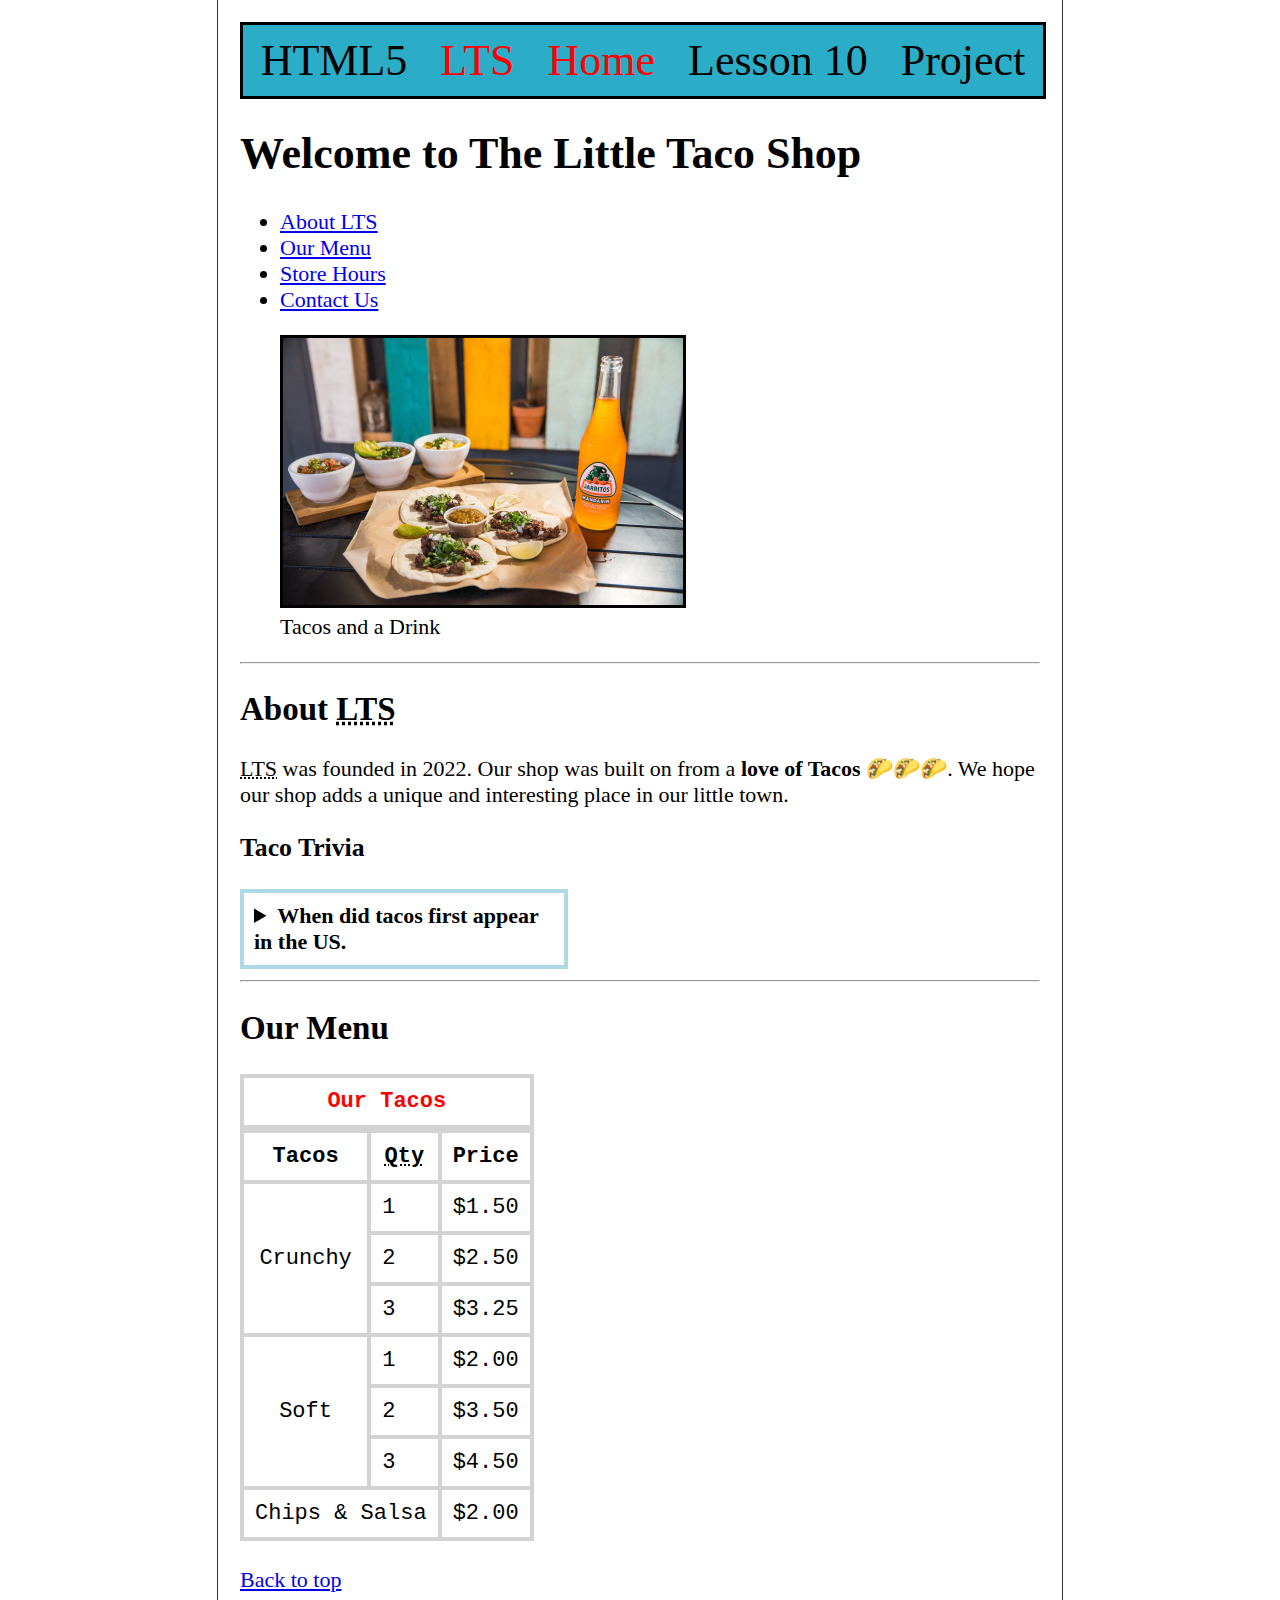
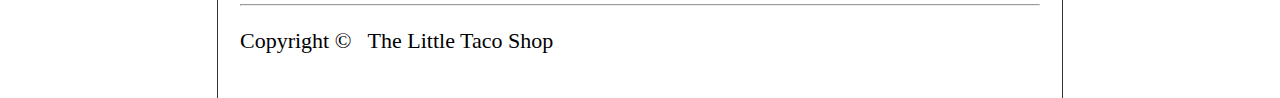
==== index.html @ 97515e9e "CSS YT D.Gray Lesson 24 CSS Project" ====
<!DOCTYPE html>
<html lang="en">

<head>
    <meta charset="UTF-8">
    <meta name="author" content="Roland Silva">
    <meta name="description" content="The official website for the Little Taco Shop">
    <title>The Little Taco Shop</title>
    <link rel="icon" href="favicon.png" type="img/x-icon">
    <link rel="stylesheet" href="css/styles.css">
</head>

<body>
    <header class="HTML_lesson_banner">
        HTML5 &nbsp;
        <span style="color: red" ;> LTS &nbsp; Home </span> &nbsp; Lesson 10 &nbsp; Project
    </header>

    <header>
        <h1>Welcome to The Little Taco Shop</h1>
        <nav>
            <ul>
                <li>
                    <a href="#about">About <abbr title="The Little Taco Shop">LTS</abbr></a>
                </li>
                <li>
                    <a href="#menu">Our Menu</a>
                </li>
                <li>
                    <a href="hours.html">Store Hours</a>
                </li>
                <li>
                    <a href="contact.html">Contact Us</a>
                </li>
            </ul>
        </nav>

        <figure>
            <img src="img/tacos_and_drink_400x267.png" alt="Tacos and a Drink" title="We Love Tacos!" width="400"
                height="267">
            <figcaption>Tacos and a Drink</figcaption>
        </figure>
    </header>

    <hr>

    <main>
        <article>
            <h2>About <abbr title="The Little Taco Shop">LTS</abbr> </h2>

            <p>
                <abbr title="The Little Taco Shop">LTS</abbr> was founded in <time datetime="2022">2022</time>. Our shop
                was built on from a <strong>love of Tacos</strong> 🌮🌮🌮. We hope our shop adds a unique and
                interesting place
                in our little town.
            </p>
            <aside>
                <h3>Taco Trivia</h3>
                <details>
                    <summary>When did tacos first appear in the US.</summary>
                    Jeffrey M. Pilcher, taco historian and professor of history at the University of Minnesota, says
                    the earliest mention of tacos in the United States are in a newspaper from <time
                        datetime="1905">1905</time>. (Source: <cite><a
                            href="https://www.smithsonianmag.com/arts-culture/where-did-the-taco-come-from-81228162/"
                            target="_blank">Smithsonian Magazine</a></cite>)
                </details>
            </aside>

        </article>

        <hr>

        <article id="menu">
            <h2>Our Menu</h2>
            <table>
                <caption>Our Tacos</caption>
                <thead>
                    <tr>
                        <th>Tacos</th>
                        <th scope="col"> <abbr title="Quantity">Qty</abbr></th>
                        <th scope="col">Price</th>
                    </tr>
                </thead>
                <tbody>
                    <tr>
                        <th class="tbody_th" scope="row" rowspan="3">Crunchy</th>
                        <td>1</td>
                        <td>$1.50</td>
                    </tr>

                    <tr>
                        <td>2</td>
                        <td>$2.50</td>
                    </tr>

                    <tr>
                        <td>3</td>
                        <td>$3.25</td>
                    </tr>
                    <tr>
                        <th class="tbody_th" scope="row" rowspan="3">Soft</th>
                        <td>1</td>
                        <td>$2.00</td>
                    </tr>

                    <tr>
                        <td>2</td>
                        <td>$3.50</td>
                    </tr>

                    <tr>
                        <td>3</td>
                        <td>$4.50</td>
                    </tr>

                </tbody>
                <tfoot>
                    <tr>
                        <td colspan="2">Chips &amp; Salsa </td>
                        <td>$2.00</td>
                    </tr>
                </tfoot>
            </table>

            <br>

            <a href="#">Back to top</a>
        </article>


    </main>

    <hr>

    <footer>
        <p>Copyright &copy; &nbsp; The Little Taco Shop
        </p>
    </footer>


</body>




</html>
---- css/styles.css ----
html {
    font-size: 22px;
}

body {
    min-height: 100vh;
    max-width: 800px;
    margin: 0 auto;
    padding: 1rem;
    border-left: 1px solid #333;
    border-right: 1px solid #333;
}

.HTML_lesson_banner {
    width: 100%;
    padding: 10px 0;
    font-size: 2rem;
    text-align: center;
    margin: 0px 0 0px 0;
    margin: 0 auto;
    background-color: rgb(43, 173, 199);
    border: 3px solid black;
}

img {

    border: 3px solid black;
}

th,
td,
caption {
    border: 1px solid #333;
    font-family: 'Courier New', Courier, monospace;
    border-collapse: separate;
    padding: 0.5rem;
}

details {
    border: 4px solid lightblue;
    padding: 10px;
    width: 300px;
}

summary {
    font-weight: bold;
    cursor: pointer;
}

table,
tr,
th,
td,
caption {
    border: 4px solid lightgray;
    font-family: 'Courier New', Courier, monospace;
    border-collapse: collapse;
    /* padding: 0.5rem; */
}

caption {
    color: red;
    font-weight: bold;
}

th {
    font-weight: 600;
}

.tbody_th {
    font-weight: normal;
}

/* td {
    font-weight: normal;
} */
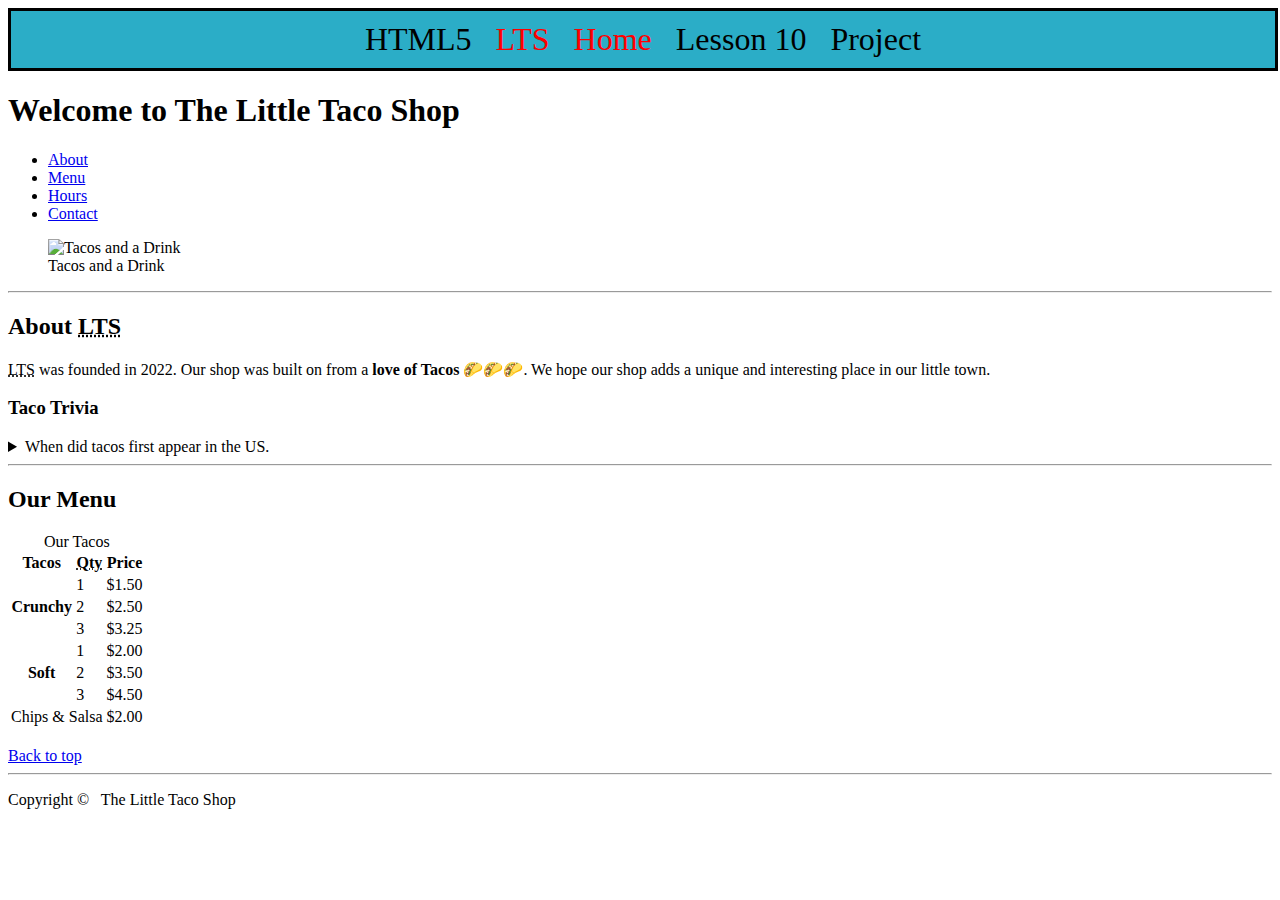
==== commit 7396cad4: "CSS YT D.Gray Lesson 24 CSS Project" ====
--- a/index.html
+++ b/index.html
@@ -11,35 +11,52 @@
 </head>
 
 <body>
+
     <header class="HTML_lesson_banner">
         HTML5 &nbsp;
         <span style="color: red" ;> LTS &nbsp; Home </span> &nbsp; Lesson 10 &nbsp; Project
     </header>
 
-    <header>
-        <h1>Welcome to The Little Taco Shop</h1>
-        <nav>
-            <ul>
+    <header class="header">
+        <h1 class="header__h1">Welcome to The Little Taco Shop</h1>
+        <nav class="header_nav">
+
+            <ul class="header_ul">
+
+                <!-- <ul>
+                    <li>
+                        <a href="index.html">Home</a>
+                    </li> -->
                 <li>
-                    <a href="#about">About <abbr title="The Little Taco Shop">LTS</abbr></a>
+                    <a href="/about.html">
+                        About
+                    </a>
                 </li>
                 <li>
-                    <a href="#menu">Our Menu</a>
+                    <a href="/#menu">Menu</a>
+                </li>
+                <li class="header_li__hours">
+                    <a href="hours.html">Hours</a>
                 </li>
                 <li>
-                    <a href="hours.html">Store Hours</a>
-                </li>
-                <li>
-                    <a href="contact.html">Contact Us</a>
+                    <a href="contact.html">Contact</a>
                 </li>
             </ul>
+
+            </ul>
+
         </nav>
 
-        <figure>
-            <img src="img/tacos_and_drink_400x267.png" alt="Tacos and a Drink" title="We Love Tacos!" width="400"
-                height="267">
-            <figcaption>Tacos and a Drink</figcaption>
-        </figure>
+        <section>
+
+            <figure>
+                <img src="img/tacos_and_drink_400x267.png" alt="Tacos and a Drink" title="We Love Tacos!" width="400"
+                    height="267">
+                <figcaption>Tacos and a Drink</figcaption>
+            </figure>
+
+        </section>
+
     </header>
 
     <hr>
--- a/css/styles.css
+++ b/css/styles.css
@@ -1,16 +1,3 @@
-html {
-    font-size: 22px;
-}
-
-body {
-    min-height: 100vh;
-    max-width: 800px;
-    margin: 0 auto;
-    padding: 1rem;
-    border-left: 1px solid #333;
-    border-right: 1px solid #333;
-}
-
 .HTML_lesson_banner {
     width: 100%;
     padding: 10px 0;
@@ -20,57 +7,4 @@
     margin: 0 auto;
     background-color: rgb(43, 173, 199);
     border: 3px solid black;
-}
-
-img {
-
-    border: 3px solid black;
-}
-
-th,
-td,
-caption {
-    border: 1px solid #333;
-    font-family: 'Courier New', Courier, monospace;
-    border-collapse: separate;
-    padding: 0.5rem;
-}
-
-details {
-    border: 4px solid lightblue;
-    padding: 10px;
-    width: 300px;
-}
-
-summary {
-    font-weight: bold;
-    cursor: pointer;
-}
-
-table,
-tr,
-th,
-td,
-caption {
-    border: 4px solid lightgray;
-    font-family: 'Courier New', Courier, monospace;
-    border-collapse: collapse;
-    /* padding: 0.5rem; */
-}
-
-caption {
-    color: red;
-    font-weight: bold;
-}
-
-th {
-    font-weight: 600;
-}
-
-.tbody_th {
-    font-weight: normal;
-}
-
-/* td {
-    font-weight: normal;
-} */+}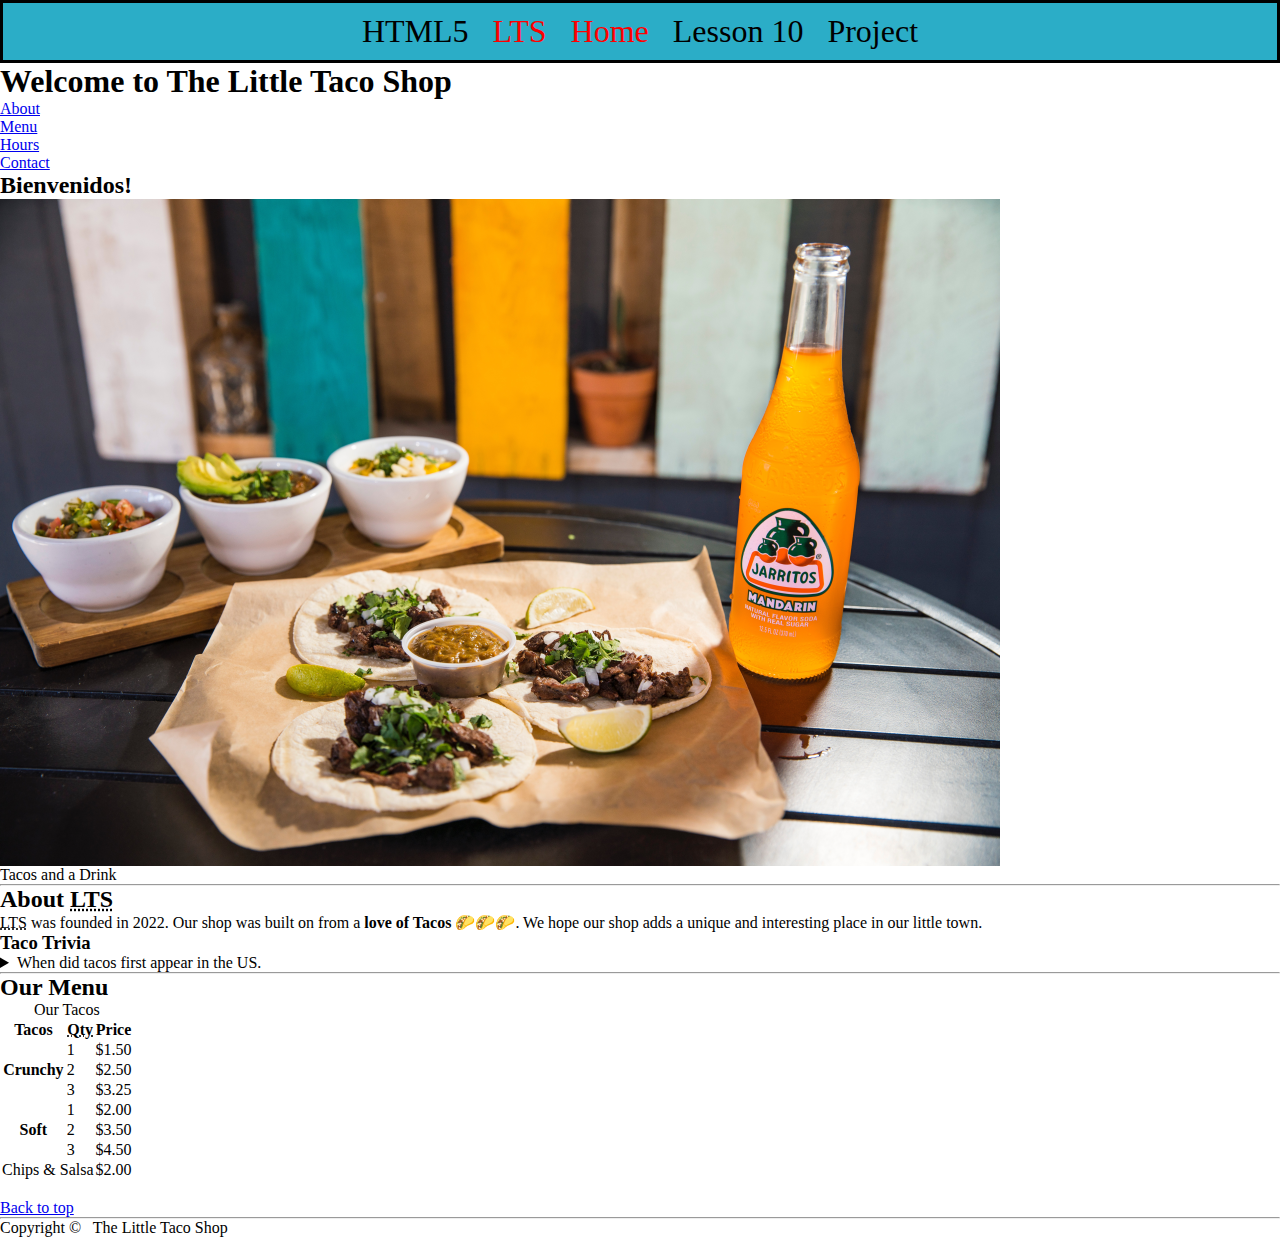
==== commit 3e92d9d3: "CSS YT D.Gray CSS Project" ====
--- a/index.html
+++ b/index.html
@@ -19,45 +19,40 @@
 
     <header class="header">
         <h1 class="header__h1">Welcome to The Little Taco Shop</h1>
-        <nav class="header_nav">
-
-            <ul class="header_ul">
+        <nav class="header__nav">
+            <ul class="header__ul">
 
                 <!-- <ul>
-                    <li>
+                    <li class="header_li__home">
                         <a href="index.html">Home</a>
                     </li> -->
-                <li>
-                    <a href="/about.html">
+                <li class="header_li__menu">
+                    <a href=" /about.html">
                         About
                     </a>
                 </li>
-                <li>
+                <li class="header_li__menu">
                     <a href="/#menu">Menu</a>
                 </li>
                 <li class="header_li__hours">
                     <a href="hours.html">Hours</a>
                 </li>
-                <li>
-                    <a href="contact.html">Contact</a>
+                <li class="header_li__contact">
+                    <a href=" contact.html">Contact</a>
                 </li>
             </ul>
+        </nav>
+    </header>
 
-            </ul>
-
-        </nav>
-
-        <section>
-
-            <figure>
-                <img src="img/tacos_and_drink_400x267.png" alt="Tacos and a Drink" title="We Love Tacos!" width="400"
-                    height="267">
-                <figcaption>Tacos and a Drink</figcaption>
-            </figure>
-
-        </section>
-
-    </header>
+    <section class="hero">
+        <h2 class="hero__h2"> Bienvenidos!</h2>
+        <figure>
+            <img src="img/tacos_and_drink_1000x667.png" alt="Tacos and a Drink" title="We Love Tacos!" width="1000"
+                height="667">
+            <figcaption class="offscreen">Tacos and a Drink</figcaption>
+            <!-- not viewable but readable for screen readers accesibilty -->
+        </figure>
+    </section>
 
     <hr>
 
--- a/css/styles.css
+++ b/css/styles.css
@@ -1,3 +1,66 @@
+@import url('https://fonts.googleapis.com/css2?family=Fugaz+One&family=Nunito&display=swap');
+
+/* || RESET  */
+*,
+*::before,
+*::after {
+    margin: 0;
+    padding: 0;
+    box-sizing: border-box;
+}
+
+img {
+    display: block;
+    max-width: 100%;
+    height: auto;
+}
+
+input,
+button,
+textarea {
+    font: inherit;
+}
+
+/*  || VARIABLES  */
+
+:root {
+    /* FONTS */
+    --FF: "Nunito: sans-serif";
+    --FF-HEADINGS: "Fugaz One: cursive";
+    --FS: clamp(1rem, 2.2vh, 1.5rem);
+
+
+    /* COLORS */
+    --BGCOLOR: orange;
+    --BGCOLOR-FADE: rgb(252, 220, 160);
+    --BG-IMAGE: liner-gradient(to bottom, var(var(--BGCOLOR), var(var(--BGCOLOR-FADE))));
+    --BODYBGCOLOR: #FFF;
+    --FONT_COLOR: #000;
+
+    /* ||UTILITY CLASSES */
+    .offsceen {
+        position: absolute;
+        left: -10000px;
+    }
+
+    .nowrap {
+        white-space: nowrap;
+    }
+
+    .center {
+        text-align: center;
+    }
+
+    /* || GENERAL STYLES */
+    html {
+        scroll-behavior: smooth;
+        font-size: var(--FS);
+    }
+
+
+}
+
+
 .HTML_lesson_banner {
     width: 100%;
     padding: 10px 0;
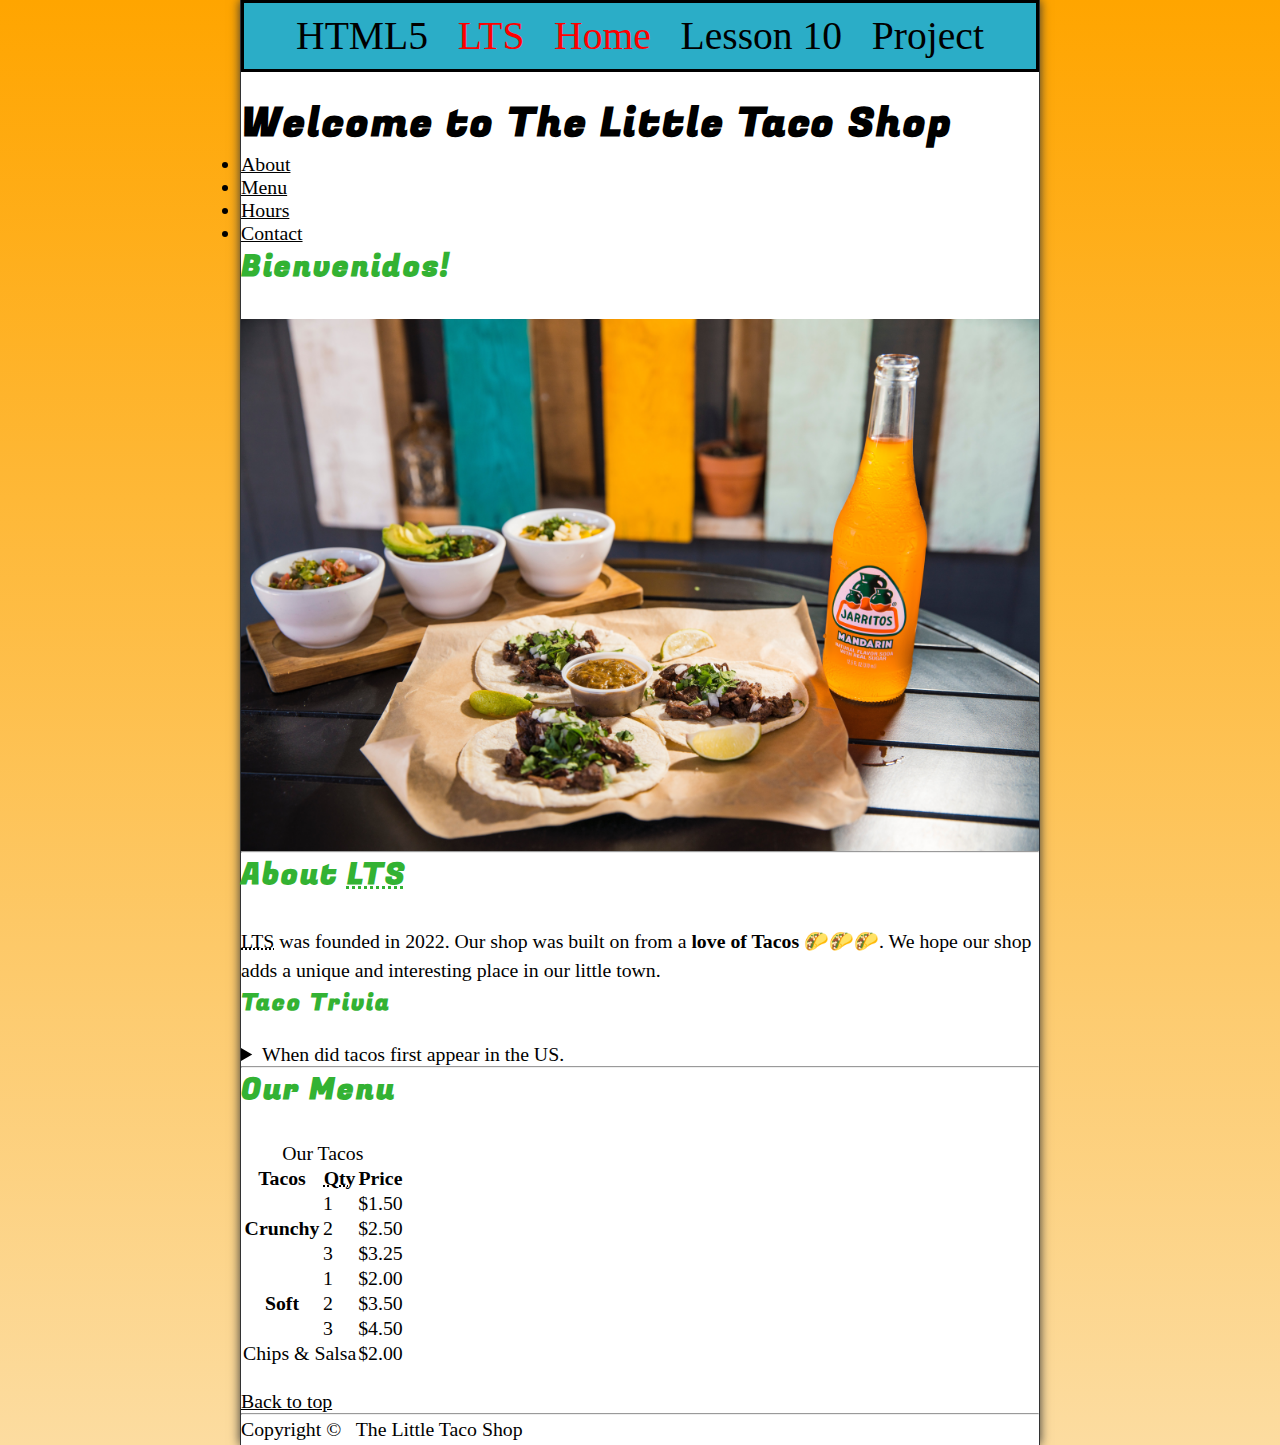
==== commit 0a508119: "CSS YT Gray CSS Project variables css rules" ====
--- a/index.html
+++ b/index.html
@@ -17,6 +17,8 @@
         <span style="color: red" ;> LTS &nbsp; Home </span> &nbsp; Lesson 10 &nbsp; Project
     </header>
 
+    <br>
+
     <header class="header">
         <h1 class="header__h1">Welcome to The Little Taco Shop</h1>
         <nav class="header__nav">
@@ -27,7 +29,7 @@
                         <a href="index.html">Home</a>
                     </li> -->
                 <li class="header_li__menu">
-                    <a href=" /about.html">
+                    <a href="about.html">
                         About
                     </a>
                 </li>
@@ -38,7 +40,7 @@
                     <a href="hours.html">Hours</a>
                 </li>
                 <li class="header_li__contact">
-                    <a href=" contact.html">Contact</a>
+                    <a href="contact.html">Contact</a>
                 </li>
             </ul>
         </nav>
--- a/css/styles.css
+++ b/css/styles.css
@@ -26,40 +26,91 @@
 :root {
     /* FONTS */
     --FF: "Nunito: sans-serif";
-    --FF-HEADINGS: "Fugaz One: cursive";
+    --FF-HEADINGS: "Fugaz One", cursive;
     --FS: clamp(1rem, 2.2vh, 1.5rem);
 
 
     /* COLORS */
+    --BGCOLOR-FADE: rgb(252, 220, 160);
     --BGCOLOR: orange;
-    --BGCOLOR-FADE: rgb(252, 220, 160);
-    --BG-IMAGE: liner-gradient(to bottom, var(var(--BGCOLOR), var(var(--BGCOLOR-FADE))));
-    --BODYBGCOLOR: #FFF;
-    --FONT_COLOR: #000;
+    --BGIMAGE: linear-gradient(to bottom, var(--BGCOLOR), var(--BGCOLOR-FADE));
+    --BODY-BGCOLOR: #FFF;
+    --BORDER-COLOR: #333;
+    --BUTTON-COLOR: #FFF;
+    --FONT-COLOR: #000;
+    --BORDER-COLOR: #333;
+    --HIGHTLIGHT-COLOR: rgb(51, 178, 51);
+    --LINK-COLOR: #000;
+    --LINK-HOVER: rgb(187, 186, 186);
+    --LINK-ACTIVE: orange;
 
-    /* ||UTILITY CLASSES */
-    .offsceen {
-        position: absolute;
-        left: -10000px;
-    }
-
-    .nowrap {
-        white-space: nowrap;
-    }
-
-    .center {
-        text-align: center;
-    }
-
-    /* || GENERAL STYLES */
-    html {
-        scroll-behavior: smooth;
-        font-size: var(--FS);
-    }
-
-
+    /* BORDERS */
+    --BORDERS: 1px solid var(--BORDER-COLOR);
 }
 
+/* ||UTILITY CLASSES */
+.offscreen {
+    position: absolute;
+    left: -10000px;
+}
+
+.nowrap {
+    white-space: nowrap;
+}
+
+.center {
+    text-align: center;
+}
+
+/* || GENERAL STYLES */
+html {
+    scroll-behavior: smooth;
+    font-size: var(--FS);
+    font-family: var(--FF);
+    background-color: var(--BGCOLOR);
+    background-image: var(--BGIMAGE);
+}
+
+body {
+    background-color: var(--BODY-BGCOLOR);
+    color: var(--FONT-COLOR);
+    min-height: 100vh;
+    max-width: 800px;
+    margin: 0 auto;
+    border-left: var(--BORDERS);
+    border-right: var(--BORDERS);
+    box-shadow: 0 0 10px var(--BORDER-COLOR);
+}
+
+h1,
+h2,
+h3 {
+    font-family: var(--FF-HEADINGS);
+    letter-spacing: 0.1rem;
+}
+
+h2,
+h3 {
+    margin-bottom: 1em;
+    color: var(--HIGHTLIGHT-COLOR);
+}
+
+p {
+    line-height: 1.5;
+}
+
+a:any-link {
+    color: var(--LINK-COLOR);
+}
+
+a:hover,
+a:focus-visible {
+    color: var(--LINK-HOVER);
+}
+
+a:active {
+    color: var(--LINK-ACTIVE);
+}
 
 .HTML_lesson_banner {
     width: 100%;
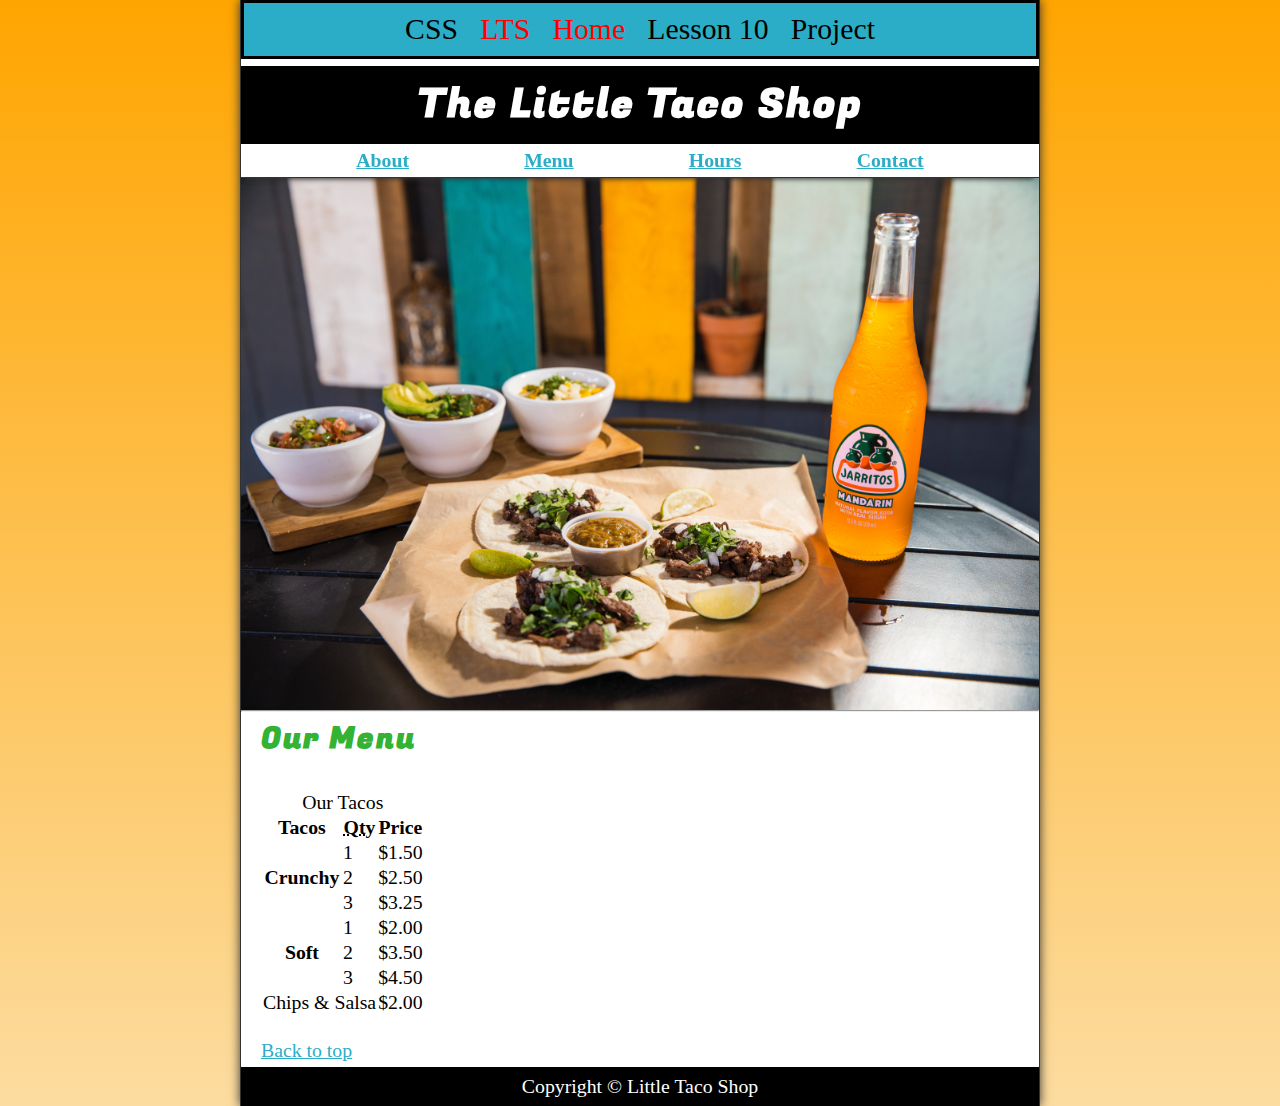
==== commit c0c17ace: "CSS YT D.Gray CSS Project cont..." ====
--- a/index.html
+++ b/index.html
@@ -12,15 +12,13 @@
 
 <body>
 
-    <header class="HTML_lesson_banner">
-        HTML5 &nbsp;
+    <header class="CSS_lesson_banner">
+        CSS &nbsp;
         <span style="color: red" ;> LTS &nbsp; Home </span> &nbsp; Lesson 10 &nbsp; Project
     </header>
 
-    <br>
-
     <header class="header">
-        <h1 class="header__h1">Welcome to The Little Taco Shop</h1>
+        <h1 class="header__h1">The Little Taco Shop</h1>
         <nav class="header__nav">
             <ul class="header__ul">
 
@@ -58,33 +56,9 @@
 
     <hr>
 
-    <main>
-        <article>
-            <h2>About <abbr title="The Little Taco Shop">LTS</abbr> </h2>
+    <main class="main">
 
-            <p>
-                <abbr title="The Little Taco Shop">LTS</abbr> was founded in <time datetime="2022">2022</time>. Our shop
-                was built on from a <strong>love of Tacos</strong> 🌮🌮🌮. We hope our shop adds a unique and
-                interesting place
-                in our little town.
-            </p>
-            <aside>
-                <h3>Taco Trivia</h3>
-                <details>
-                    <summary>When did tacos first appear in the US.</summary>
-                    Jeffrey M. Pilcher, taco historian and professor of history at the University of Minnesota, says
-                    the earliest mention of tacos in the United States are in a newspaper from <time
-                        datetime="1905">1905</time>. (Source: <cite><a
-                            href="https://www.smithsonianmag.com/arts-culture/where-did-the-taco-come-from-81228162/"
-                            target="_blank">Smithsonian Magazine</a></cite>)
-                </details>
-            </aside>
-
-        </article>
-
-        <hr>
-
-        <article id="menu">
+        <article id="menu" class="main_article">
             <h2>Our Menu</h2>
             <table>
                 <caption>Our Tacos</caption>
@@ -141,13 +115,12 @@
             <a href="#">Back to top</a>
         </article>
 
-
     </main>
 
-    <hr>
-
-    <footer>
-        <p>Copyright &copy; &nbsp; The Little Taco Shop
+    <footer class="footer">
+        <p>
+            <span class="nowrap">Copyright &copy;</span>
+            <span class="nowrap">Little Taco Shop</span>
         </p>
     </footer>
 
--- a/css/styles.css
+++ b/css/styles.css
@@ -41,11 +41,26 @@
     --BORDER-COLOR: #333;
     --HIGHTLIGHT-COLOR: rgb(51, 178, 51);
     --LINK-COLOR: #000;
+    --LINK-COLOR-LB: rgb(43, 173, 199);
     --LINK-HOVER: rgb(187, 186, 186);
     --LINK-ACTIVE: orange;
+    --HEADER-BGCOLOR: #000;
+    --HEADER-COLOR: #FFF;
+    --HEADER-COLOR-LB: rgb(43, 173, 199);
+    --NAV-BGCOLOR: #FFF;
+    --HERO-BGCOLOR: rgba(51, 178, 51, 0.75);
+    --HERO-COLOR: #FFF;
 
     /* BORDERS */
     --BORDERS: 1px solid var(--BORDER-COLOR);
+
+    /* || PADDING */
+    --PADDING-TB: 0.25em;
+    --PADDING-SIDE: 2.5%;
+
+    /* || STANDARD-MARGIN */
+    --MARGIN: clamp(1em, 2.5vh, 1.5em) 0;
+
 }
 
 /* ||UTILITY CLASSES */
@@ -100,7 +115,8 @@
 }
 
 a:any-link {
-    color: var(--LINK-COLOR);
+    /* color: var(--LINK-COLOR); */
+    color: var(--LINK-COLOR-LB);
 }
 
 a:hover,
@@ -112,13 +128,169 @@
     color: var(--LINK-ACTIVE);
 }
 
-.HTML_lesson_banner {
+/* || HEADER */
+
+.header {
+    position: sticky;
+    top: 0;
+    z-index: 1;
+}
+
+.header__h1 {
+    text-align: center;
+    background-color: var(--HEADER-BGCOLOR);
+    color: var(--HEADER-COLOR);
+    padding: var(--PADDING-TB) var(--PADDING-SIDE);
+}
+
+.header__nav {
+    background-color: var(--NAV-BGCOLOR);
+    border-bottom: var(--BORDERS);
+    font-weight: bold;
+    box-shadow: 0 6px 5px -5px var(--BORDER-COLOR);
+}
+
+.header__ul {
+    padding: var(--PADDING-TB) var(--PADDING-SIDE);
+    list-style: none;
+    display: flex;
+    justify-content: space-evenly;
+    gap: 1rem;
+}
+
+/* || HERO */
+.hero {
+    position: relative;
+}
+
+.hero__h2 {
+    background-color: var(--HERO-BGCOLOR);
+    color: var(--HERO-COLOR);
+    padding: 0.25em 0.5em;
+    letter-spacing: 0.1rem;
+    text-shadow: 2px 2px 5px var(--BORDER-COLOR);
+    position: absolute;
+    top: -100px;
+    left: 20px;
+    animation: showWelcome 0.5s ease-in-out 1s forwards;
+}
+
+/* || FOOTER */
+.footer {
+    position: stick;
+    bottom: 0;
+    background-color: var(--HEADER-BGCOLOR);
+    color: var(--HEADER-COLOR);
+    padding: var(--PADDING-TB) var(--PADDING-SIDE);
+    text-align: center;
+    justify-content: center;
+
+}
+
+/* || MAIN */
+.main {
+    padding: var(--PADDING-TB) var(--PADDING-SIDE);
+}
+
+.main__article {
+    scroll-margin-top: 6.5rem;
+    margin: var(--MARGIN);
+}
+
+.main__article:first-child {
+    margin-top: 1em;
+}
+
+.main__article:last-child {
+    min-height: calc(80vh - 20rem);
+    /* min-height: calc(100vh - 20rem); */
+}
+
+/* || ABOUT  */
+.about__trivia {
+    margin: var(--MARGIN);
+}
+
+.about__trivia-answer {
+    margin-top: 1em;
+    animation: blinkPink 2s infinite;
+}
+
+/* || CONTACT  */
+.contact__h2 {
+    margin: 0;
+}
+
+.contact__fieldset {
+    border: none;
+}
+
+.contact__p {
+    margin: 1em 0;
+}
+
+.contact__label {
+    display: block;
+    font-weight: bold;
+}
+
+.contact__input,
+.contact__textarea {
+    padding: 0.5em;
+    border-radius: 15px;
+    border-width: 2px;
+    width: 100%;
+}
+
+.contact__button {
+    padding: 0.5rem;
+    border-radius: 15px;
+    background-color: var(--HEADER-COLOR-LB);
+    color: var(--FONT-COLOR)
+}
+
+
+.CSS_lesson_banner {
     width: 100%;
     padding: 10px 0;
-    font-size: 2rem;
+    /* font-size: 2em; */
+    font-size: clamp(1.5rem, 2.5vh, 2rem);
     text-align: center;
     margin: 0px 0 0px 0;
     margin: 0 auto;
     background-color: rgb(43, 173, 199);
     border: 3px solid black;
+    margin-bottom: 0.25em;
+}
+
+@keyframes showWelcome {
+    0% {
+        top: -20px;
+        transform: skew(0deg, -5deg) scaleY(0);
+    }
+
+    80% {
+        top: 30px;
+        transform: skew(10deg, -5deg) scaleY(1.2);
+    }
+
+    100% {
+        top: 20px;
+        transform: skew(-10deg, -5deg) scaleY(1);
+    }
+}
+
+@keyframes blinkPink {
+    0% {
+        color: rgb(244, 156, 171);
+    }
+
+    50% {
+        color: transparent;
+    }
+
+    100% {
+        color: pink;
+    }
+
 }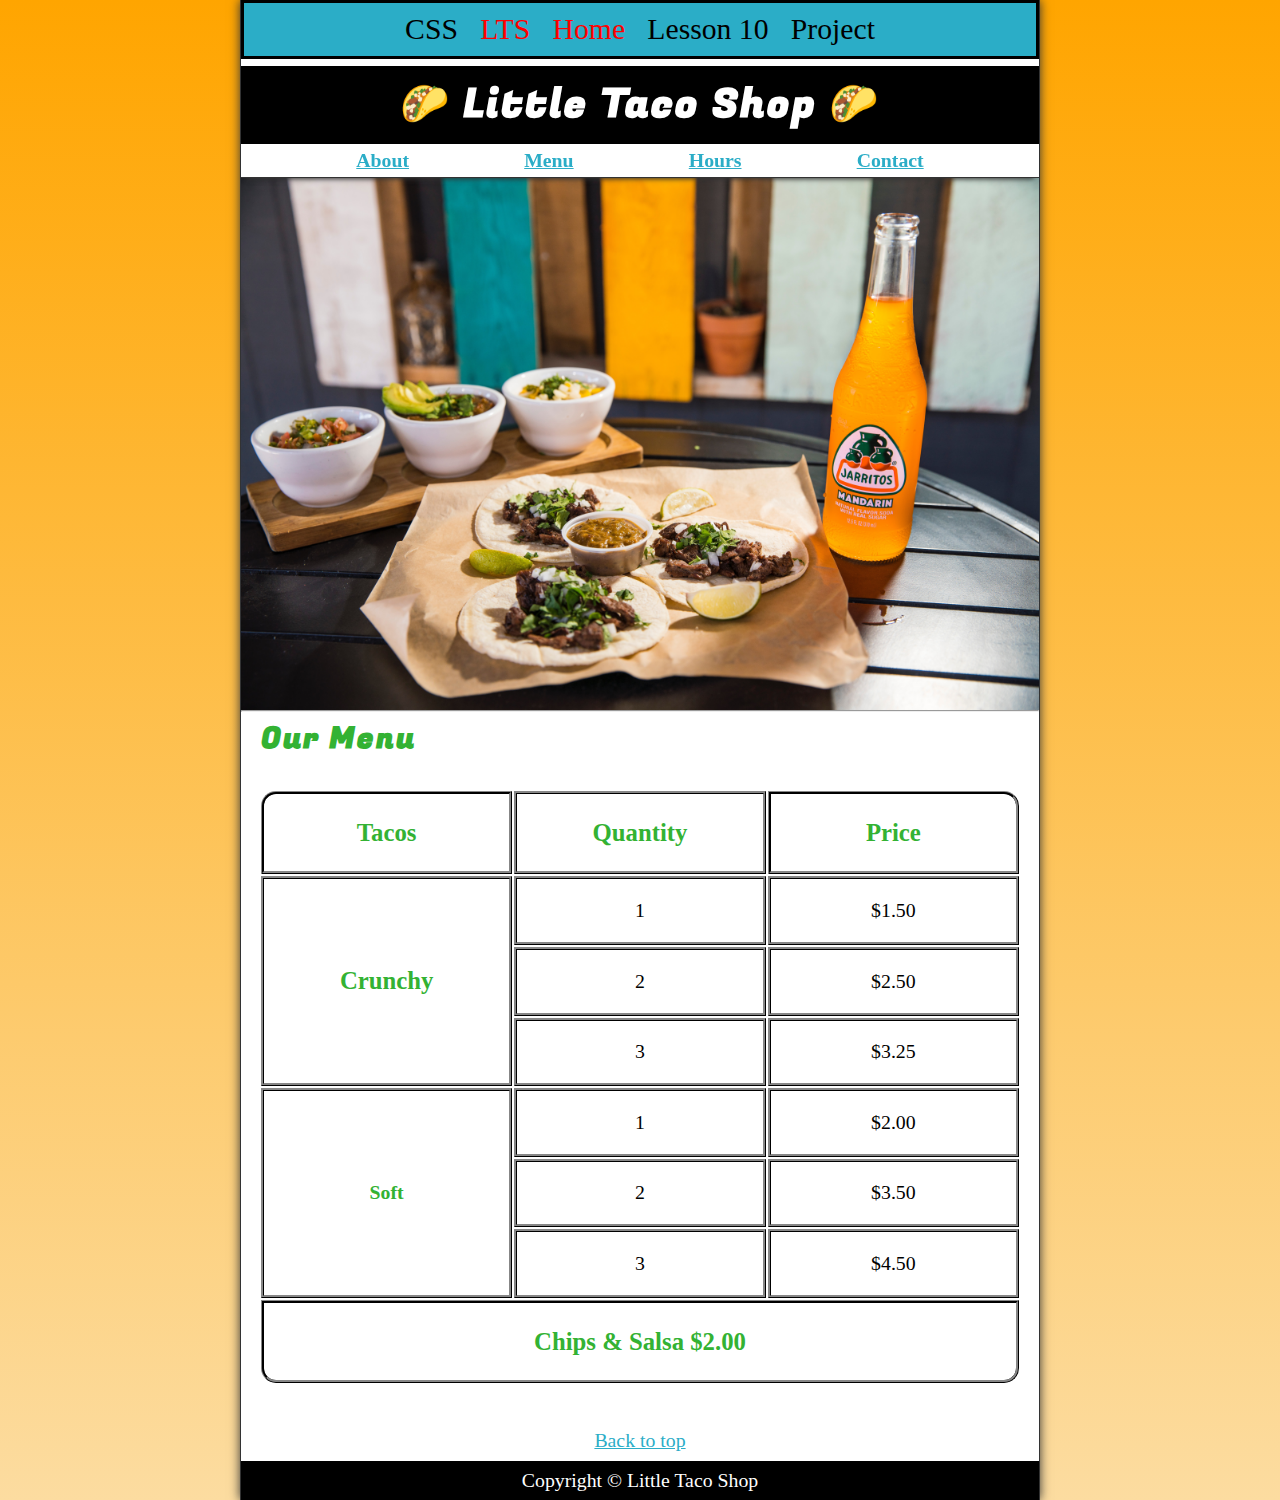
==== commit a29f19bd: "CSS YT D.Gray Lesson 24 CSS Project cont....." ====
--- a/index.html
+++ b/index.html
@@ -18,7 +18,7 @@
     </header>
 
     <header class="header">
-        <h1 class="header__h1">The Little Taco Shop</h1>
+        <h1 class="header__h1">Little Taco Shop</h1>
         <nav class="header__nav">
             <ul class="header__ul">
 
@@ -58,62 +58,108 @@
 
     <main class="main">
 
-        <article id="menu" class="main_article">
-            <h2>Our Menu</h2>
-            <table>
-                <caption>Our Tacos</caption>
+        <!-- in CSS a display setting to convert a table to a grid -->
+        <article id="menu" class="main_article menu">
+            <h2 class="menu__h2">Our Menu</h2>
+            <table class="menu__container">
+                <!-- retain caption for readability but not shown -->
+                <caption class="offscreen">Our Tacos</caption>
                 <thead>
                     <tr>
-                        <th>Tacos</th>
-                        <th scope="col"> <abbr title="Quantity">Qty</abbr></th>
-                        <th scope="col">Price</th>
+                        <th class="menu__header" scope="col">Tacos</th>
+                        <th class="menu__header" scope="col">Quantity</th>
+                        <!-- <th class="menu__header" scope="col"> <abbr title="Quantity">Qty</abbr></th> -->
+                        <th class="menu__header" scope="col">Price</th>
                     </tr>
                 </thead>
                 <tbody>
                     <tr>
-                        <th class="tbody_th" scope="row" rowspan="3">Crunchy</th>
-                        <td>1</td>
-                        <td>$1.50</td>
+                        <!-- <th class="tbody_th" scope="row" rowspan="3">Crunchy</th> -->
+                        <th class="menu__item menu__cr" scope="row" rowspan="3">Crunchy</th>
+                        <td class="menu__item">1</td>
+                        <td class="menu__item">$1.50</td>
                     </tr>
 
                     <tr>
-                        <td>2</td>
-                        <td>$2.50</td>
+                        <td class="menu__item">2</td>
+                        <td class="menu__item">$2.50</td>
                     </tr>
 
                     <tr>
-                        <td>3</td>
-                        <td>$3.25</td>
+                        <td class="menu__item">3</td>
+                        <td class="menu__item">$3.25</td>
                     </tr>
                     <tr>
-                        <th class="tbody_th" scope="row" rowspan="3">Soft</th>
-                        <td>1</td>
-                        <td>$2.00</td>
+                        <!-- <th class="tbody_th" scope="row" rowspan="3">Soft</th> -->
+                        <th class="menu__item menu__sf" scope="row" rowspan="3">Soft</th>
+                        <td class="menu__item">1</td>
+                        <td class="menu__item">$2.00</td>
                     </tr>
 
                     <tr>
-                        <td>2</td>
-                        <td>$3.50</td>
+                        <td class="menu__item">2</td>
+                        <td class="menu__item">$3.50</td>
                     </tr>
 
                     <tr>
-                        <td>3</td>
-                        <td>$4.50</td>
+                        <td class="menu__item">3</td>
+                        <td class="menu__item">$4.50</td>
                     </tr>
 
                 </tbody>
                 <tfoot>
                     <tr>
-                        <td colspan="2">Chips &amp; Salsa </td>
-                        <td>$2.00</td>
+                        <td class="menu__item menu__cs" colspan="2">Chips &amp; Salsa $2.00 </td>
+                        <!-- <td class="menu__item menu__cs">$2.00</td> -->
                     </tr>
                 </tfoot>
             </table>
 
             <br>
 
-            <a href="#">Back to top</a>
+            <p class="center">
+                <a href="#">Back to top</a>
+            </p>
+
         </article>
+
+        <!-- table elements replaced with divs -->
+        <!-- <article id="menu" class="main_article">
+            <h2>Our Menu</h2>
+
+            <div class="menu__container">
+
+                <div class="menu__header">Tacos</div>
+                <div class="menu__header">Quantity</div>
+                <div class="menu__header">Price</div>
+
+                <div class="menu__item menu__cr">Crunchy</div>
+
+                <div class="menu__item">1</div>
+                <div class="menu__item">$1.50</div>
+
+                <div class="menu__item">2</div>
+                <div class="menu__item">$2.50</div>
+
+                <div class="menu__item">3</div>
+                <div class="menu__item">$3.25</div>
+
+
+                <div class="menu__item menu__sf">Soft</div>
+
+                <div class="menu__item">1</div>
+                <div class="menu__item">$2.50</div>
+
+                <div class="menu__item">2</div>
+                <div class="menu__item">$3.50</div>
+
+                <div class="menu__item">3</div>
+                <div class="menu__item">$4.25</div>
+
+                <div class="menu__item menu__cs">Chips &amp; Salsa $2</div>
+
+            </div>
+        </article> -->
 
     </main>
 
--- a/css/styles.css
+++ b/css/styles.css
@@ -36,31 +36,48 @@
     --BGIMAGE: linear-gradient(to bottom, var(--BGCOLOR), var(--BGCOLOR-FADE));
     --BODY-BGCOLOR: #FFF;
     --BORDER-COLOR: #333;
+    --BORDER-COLOR: #333;
     --BUTTON-COLOR: #FFF;
     --FONT-COLOR: #000;
-    --BORDER-COLOR: #333;
-    --HIGHTLIGHT-COLOR: rgb(51, 178, 51);
-    --LINK-COLOR: #000;
-    --LINK-COLOR-LB: rgb(43, 173, 199);
-    --LINK-HOVER: rgb(187, 186, 186);
-    --LINK-ACTIVE: orange;
     --HEADER-BGCOLOR: #000;
+    --HEADER-COLOR-LB: rgb(43, 173, 199);
     --HEADER-COLOR: #FFF;
-    --HEADER-COLOR-LB: rgb(43, 173, 199);
-    --NAV-BGCOLOR: #FFF;
     --HERO-BGCOLOR: rgba(51, 178, 51, 0.75);
     --HERO-COLOR: #FFF;
+    --HIGHTLIGHT-COLOR: rgb(51, 178, 51);
+    --LINK-ACTIVE: orange;
+    --LINK-COLOR-LB: rgb(43, 173, 199);
+    --LINK-COLOR: #000;
+    --LINK-HOVER: rgb(187, 186, 186);
+    --NAV-BGCOLOR: #FFF;
 
     /* BORDERS */
     --BORDERS: 1px solid var(--BORDER-COLOR);
+    --BORDER-RADIUS: 15px;
 
     /* || PADDING */
+    --PADDING-SIDE: 2.5%;
     --PADDING-TB: 0.25em;
-    --PADDING-SIDE: 2.5%;
 
     /* || STANDARD-MARGIN */
     --MARGIN: clamp(1em, 2.5vh, 1.5em) 0;
 
+}
+
+@media (prefers-color-scheme: dark) {
+    :root {
+        --BGCOLOR-FADE: gray;
+        --BGCOLOR: #000;
+        --BODY-BGCOLOR: #333;
+        --BORDER-COLOR: whitesmoke;
+        --FONT-COLOR: whitesmoke;
+        --HEADER-COLOR: whitesmoke;
+        --HERO-COLOR: #333;
+        --HIGHLIGHT-COLOR: whitesmoke;
+        --LINK-ACTIVE: rgb(252, 200, 103) --LINK-COLOR: whitesmoke;
+        --LINK-HOVER: orange;
+        --NAV-BGCOLOR: rgb(20 20 20);
+    }
 }
 
 /* ||UTILITY CLASSES */
@@ -237,16 +254,91 @@
 .contact__input,
 .contact__textarea {
     padding: 0.5em;
-    border-radius: 15px;
+    border-radius: var(--BORDER-RADIUS);
     border-width: 2px;
     width: 100%;
 }
 
 .contact__button {
     padding: 0.5rem;
-    border-radius: 15px;
+    border-radius: var(--BORDER-RADIUS);
     background-color: var(--HEADER-COLOR-LB);
-    color: var(--FONT-COLOR)
+    color: var(--BUTTON-COLOR)
+}
+
+/* || MENU */
+thead,
+tbody,
+tfoot,
+tr {
+    display: contents;
+}
+
+.menu__container {
+    display: grid;
+    grid-template-columns: repeat(3, 1fr);
+    grid-template-areas: "hd1 hd2 hd3"
+        "cr cr1 cr1p"
+        "cr cr2 cr2p"
+        "cr cr3 cr3p"
+        "sf sf1 sf1p"
+        "sf sf2 sf2p"
+        "sf sf3 sf3p"
+        "cs cs cs";
+    gap: 0.1em;
+    margin-bottom: 1em;
+}
+
+.menu__cr {
+    grid-area: cr;
+}
+
+.menu__sf {
+    grid-area: sf;
+}
+
+.menu__cs {
+    grid-area: cs;
+}
+
+.menu__cr,
+.menu__sf,
+.menu__cs,
+.menu__header {
+    color: var(--HIGHTLIGHT-COLOR);
+    font-weight: bold;
+    height: 100%;
+    display: grid;
+    place-content: center;
+}
+
+/* .menu__header {
+    border-bottom: var(--BORDERS);
+} */
+
+.menu__header,
+.menu__item {
+    width: 100%;
+    padding: 1em;
+    border: medium ridge var(--BORDER-COLOR);
+}
+
+.menu__item {
+    display: grid;
+    place-content: center;
+}
+
+thead th:first-child {
+    border-top-left-radius: var(--BORDER-RADIUS);
+}
+
+thead th:last-child {
+    border-top-right-radius: var(--BORDER-RADIUS);
+}
+
+tfoot td {
+    border-bottom-left-radius: var(--BORDER-RADIUS);
+    border-bottom-right-radius: var(--BORDER-RADIUS);
 }
 
 
@@ -293,4 +385,22 @@
         color: pink;
     }
 
+}
+
+@media screen and (min-width: 576px) {
+    .header__h1::before {
+        content: '🌮  ';
+    }
+
+    .header__h1::after {
+        content: '  🌮';
+    }
+
+    .menu__header,
+    .menu__cr,
+    .menu_sf,
+    .menu__cs {
+        font-size: 125%;
+    }
+
 }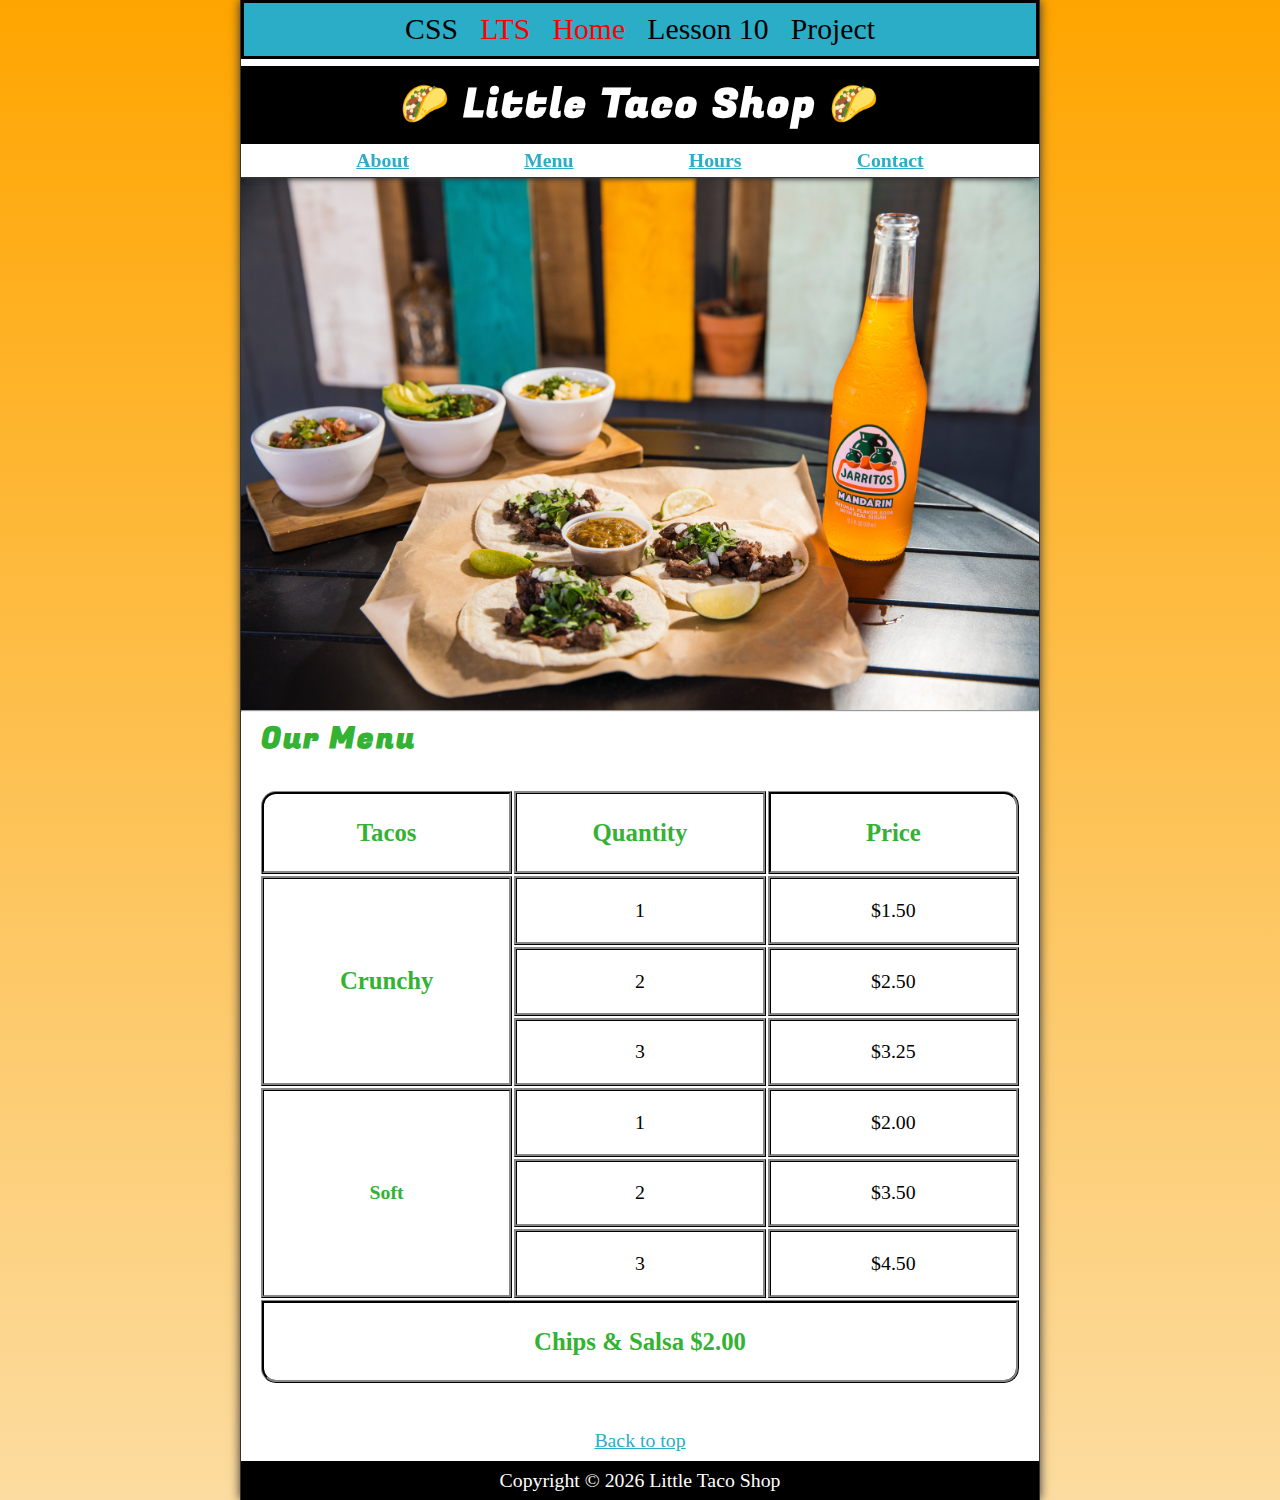
==== commit c64f2948: "CSS YT Gray  Lesson 24  CSS Project complete" ====
--- a/index.html
+++ b/index.html
@@ -8,6 +8,7 @@
     <title>The Little Taco Shop</title>
     <link rel="icon" href="favicon.png" type="img/x-icon">
     <link rel="stylesheet" href="css/styles.css">
+    <script src="js/main.js" defer></script>
 </head>
 
 <body>
@@ -165,7 +166,7 @@
 
     <footer class="footer">
         <p>
-            <span class="nowrap">Copyright &copy;</span>
+            <span class="nowrap">Copyright &copy; <time id="year"></time></span>
             <span class="nowrap">Little Taco Shop</span>
         </p>
     </footer>
--- a/css/styles.css
+++ b/css/styles.css
@@ -263,7 +263,9 @@
     padding: 0.5rem;
     border-radius: var(--BORDER-RADIUS);
     background-color: var(--HEADER-COLOR-LB);
-    color: var(--BUTTON-COLOR)
+    /* color: var(--BUTTON-COLOR); white */
+    color: var(--FONT-COLOR);
+    font-weight: bold;
 }
 
 /* || MENU */
